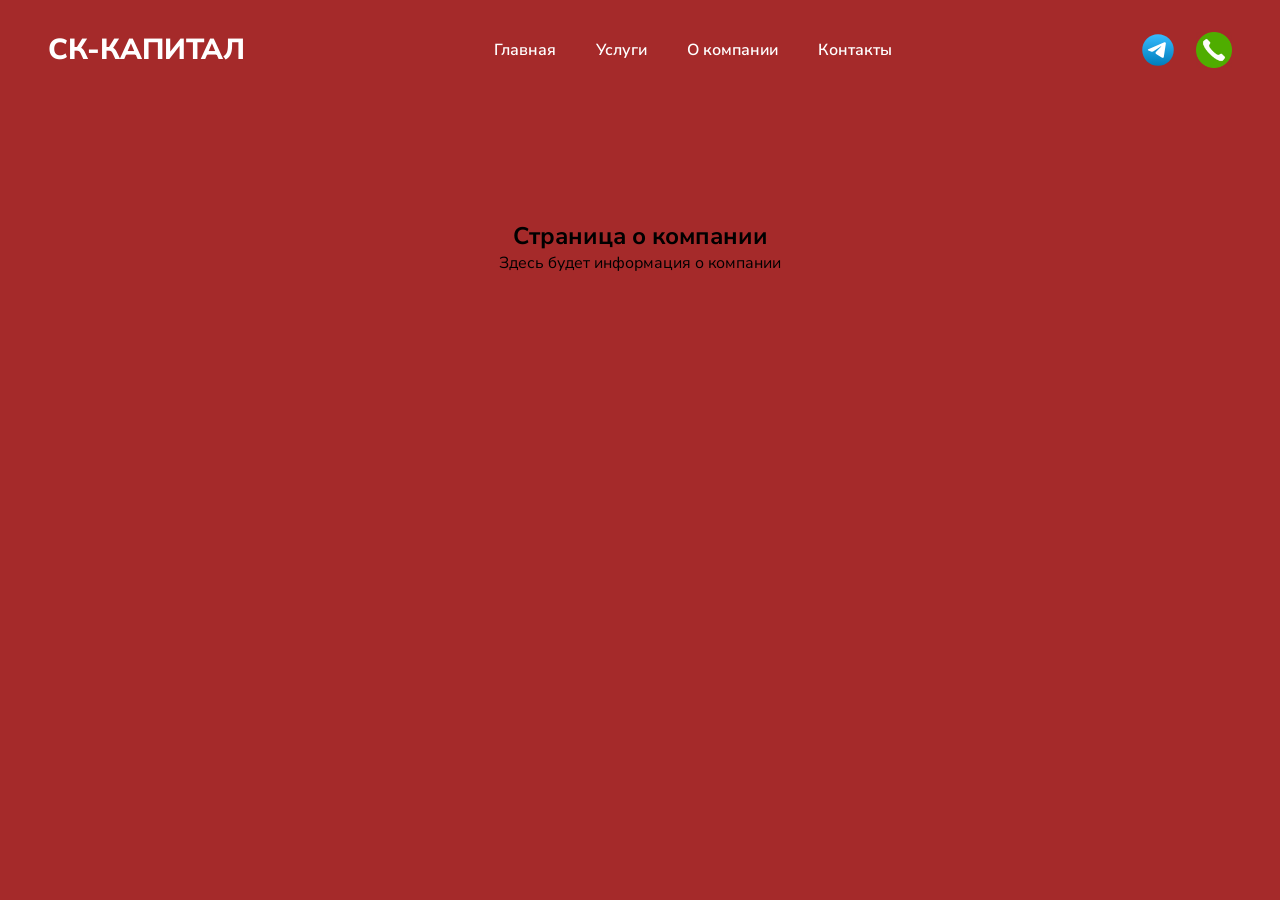
==== about.html @ 128ee40b "Add files via upload" ====
<!DOCTYPE html>
<html lang="ru">
<head>
    <meta charset="UTF-8">
    <title>О компании | СК-Капитал</title>
    <link rel="stylesheet" href="css/main.css">
    <style>
        body {
        background-color: brown;
        }
    </style>
</head>
<body>

<div id="header"></div>

<main class="page-content">
<section style="margin-top:120px; padding:100px; text-align:center;">
    <h1>Страница о компании</h1>
    <p>Здесь будет информация о компании</p>
</section>

<script>
fetch("header.html")
  .then(response => response.text())
  .then(data => {
    document.getElementById("header").innerHTML = data;
  });
</script>
</main>

</body>
</html>
---- css/main.css ----
@import url('https://fonts.googleapis.com/css2?family=Nunito+Sans:ital,opsz,wght@0,6..12,200..1000;1,6..12,200..1000&display=swap');

*{
    margin: 0;
    padding: 0;
    box-sizing: border-box;
}

body {
    font-family: "Nunito Sans", sans-serif;
    font-weight: 400;
}

a {
    text-decoration: none;
    color: #000;
}

img {
    max-width: 100%;
}

.container {
    max-width: 1200px;
    margin: 0 auto;
    padding: 0 20px;
}

.header {
    position: absolute;
    width: 100%;
    z-index: 10;
    padding: 0 48px;
    top: 30px;
}

.content_container {
    display: flex;
    align-items: center;
    justify-content: space-between;
}

.logo {
    font-size: 29px;
    font-weight: 800;
    color: #ffffff;
    text-decoration: none;
    white-space: nowrap;
    text-transform: uppercase;
}


.main-nav ul {
    display: flex;
    gap: 40px;
    list-style: none;
}

.main-nav a {
    position: relative;
    color: #ffffff;
    font-weight: 600;
    padding-bottom: 6px;
}

.main-nav a::after {
    content: "";
    position: absolute;
    left: 50%;
    bottom: 0;
    width: 0;
    height: 2px;
    background: #fff;
    transition: all 0.3s ease;
    transform: translateX(-50%);
    }

.main-nav a:hover::after {
    width: 100%;
} 

.actions {
    display: flex;
    gap: 20px;
    list-style: none;
}

.actions img {
    width: 36px;
    height: 36px;
    display: block;
}

.actions a {
    display: flex;
    align-items: center;
    justify-content: center;
}

.hero {
    position: relative;
    height: 100vh;
    background: url("/image/kartinka.svg") center center / cover no-repeat;
}

/* текст поверх */
.hero__content {
    position: relative;
    z-index: 1;
    height: 100%;
    color: #fff;

    display: flex;
    flex-direction: column;
    justify-content: center;
    align-items: center;

    text-align: center;
}

.hero__content h1 {
    font-size: 48px;
    margin-bottom: 20px;
}

.hero__content h4 {
    font-size: 20px;
    font-weight: 400;
}

.features {
    padding: 100px 0;
    background: #fff;
}

/* Заголовок */
.features-head {
    text-align: center;
    margin-bottom: 60px;
}

.features-head h2 {
    font-size: 36px;
    margin-bottom: 15px;
}

.features-head p {
    color: #666;
    line-height: 1.6;
}

/* Фичи */
.features-list {
    display: flex;
    justify-content: space-between;
    gap: 40px;
    margin-bottom: 80px;
}

.feature {
    text-align: center;
}

.feature h4 {
    font-size: 16px;
    margin-bottom: 10px;
}

.feature p {
    font-size: 14px;
    color: #666;
    line-height: 1.6;
}

/* Картинка снизу */
.features-image {
    position: relative;
    border-radius: 20px;
    overflow: hidden;
    box-shadow: 0 20px 60px rgba(0,0,0,0.15);
}

.features-image img {
    width: 100%;
    display: block;
}
.why {
    padding: 120px 0;
    background: #fff;
}

.why-inner {
    display: flex;
    align-items: center;
    gap: 80px;
}

.why-text {
    flex: 1;
}

.why-text h2 {
    font-size: 36px;
    margin-bottom: 15px;
}

.why-text .lead {
    color: #666;
    margin-bottom: 40px;
    font-size: 16px;
}

.why-list {
    list-style: none;
    padding: 0;
}

.why-list li {
    margin-bottom: 25px;
}

.why-list strong {
    display: block;
    font-size: 16px;
    margin-bottom: 5px;
}

.why-list span {
    color: #666;
    font-size: 14px;
}

.why-image {
    flex: 1;
    border-radius: 20px;
    overflow: hidden;
    box-shadow: 0 20px 60px rgba(0,0,0,.15);
}

.why-image img {
    width: 100%;
    display: block;
}

.contact {
    padding: 120px 0;
    background: #fff;
}

.contact-head {
    text-align: center;
    margin-bottom: 80px;
}

.contact-head h2 {
    font-size: 36px;
    margin-bottom: 15px;
}

.contact-head p {
    color: #666;
    line-height: 1.6;
}

.contact-inner {
    display: flex;
    gap: 80px;
    align-items: flex-start;
}

/* ФОРМА */
.contact-form {
    width: 400px;
    padding: 40px;
    border-radius: 20px;
    box-shadow: 0 20px 60px rgba(0,0,0,.1);
}

.contact-form h3 {
    text-align: center;
    margin-bottom: 30px;
}

.contact-form input,
.contact-form textarea {
    width: 100%;
    padding: 14px 18px;
    border-radius: 30px;
    border: none;
    background: #f5f5f5;
    margin-bottom: 20px;
    font-family: inherit;
}

.contact-form textarea {
    border-radius: 16px;
    resize: none;
    height: 120px;
}

.contact-form button {
    padding: 12px 30px;
    border-radius: 30px;
    border: none;
    background: #2091f9;
    color: #fff;
    cursor: pointer;
}

/* ПРАВАЯ ЧАСТЬ */
.contact-info {
    flex: 1;
}

.info-items {
    display: flex;
    gap: 40px;
    margin-bottom: 30px;
}

.info {
    text-align: center;
    font-size: 14px;
}

.map {
    border-radius: 20px;
    overflow: hidden;
    box-shadow: 0 20px 60px rgba(0,0,0,.1);
    margin-bottom: 30px;
}

.contact-socials {
    display: flex;
    gap: 20px;
}

.contact-socials a {
    font-size: 20px;
    text-decoration: none;
}

.contact-socials img {
    width: 36px;  
    height: 36px;
}

html {
    overflow-y: scroll;
    scroll-behavior: smooth;
}

.page-content {
    animation: fadeIn 0.6s ease-in-out;
}

@keyframes fadeIn {
    from {
        opacity: 0;
    }
    to {
        opacity: 1;
    }
}

@media (max-width: 768px) {

    .main-nav ul {
        flex-direction: column;
        gap: 15px;
        background: #000;
        padding: 20px;
    }

    .why-inner,
    .contact-inner,
    .features-list {
        flex-direction: column;
        gap: 40px;
    }

    .contact-form {
        width: 100%;
    }

    .actions img {
        width: 28px;
        height: 28px;
    }

    .hero__content h1 {
        font-size: 32px;
    }
}
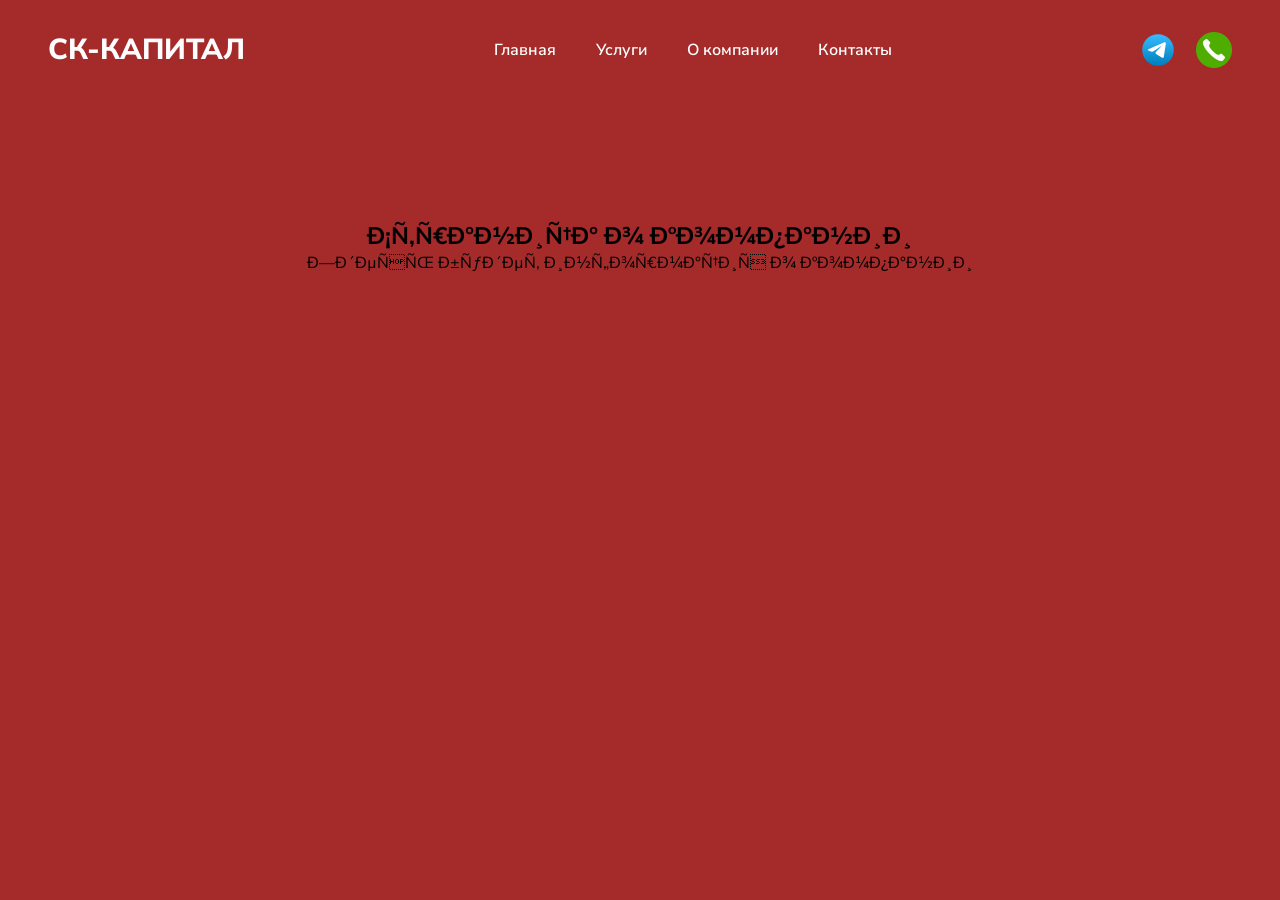
==== commit d3a9d358: "test metrica" ====
--- a/about.html
+++ b/about.html
@@ -1,6 +1,30 @@
 <!DOCTYPE html>
 <html lang="ru">
 <head>
+      <!-- Yandex.Metrika counter -->
+<script type="text/javascript">
+    (function(m,e,t,r,i,k,a){
+        m[i]=m[i]||function(){(m[i].a=m[i].a||[]).push(arguments)};
+        m[i].l=1*new Date();
+        for (var j = 0; j < document.scripts.length; j++) {if (document.scripts[j].src === r) { return; }}
+        k=e.createElement(t),a=e.getElementsByTagName(t)[0],k.async=1,k.src=r,a.parentNode.insertBefore(k,a)
+    })(window, document,'script','https://mc.yandex.ru/metrika/tag.js?id=107220277', 'ym');
+
+    ym(107220277, 'init', {ssr:true, webvisor:true, clickmap:true, ecommerce:"dataLayer", referrer: document.referrer, url: location.href, accurateTrackBounce:true, trackLinks:true});
+</script>
+<noscript><div><img src="https://mc.yandex.ru/watch/107220277" style="position:absolute; left:-9999px;" alt="" /></div></noscript>
+<!-- /Yandex.Metrika counter -->
+
+  <!-- Google tag (gtag.js) -->
+<script async src="https://www.googletagmanager.com/gtag/js?id=G-7DPBRM34QQ"></script>
+<script>
+  window.dataLayer = window.dataLayer || [];
+  function gtag(){dataLayer.push(arguments);}
+  gtag('js', new Date());
+
+  gtag('config', 'G-7DPBRM34QQ');
+</script>
+
     <meta charset="UTF-8">
     <title>О компании | СК-Капитал</title>
     <link rel="stylesheet" href="css/main.css">
--- a/css/main.css
+++ b/css/main.css
@@ -100,7 +100,7 @@
 .hero {
     position: relative;
     height: 100vh;
-    background: url("/image/kartinka.svg") center center / cover no-repeat;
+    background: url("../image/kartinka.svg") center center / cover no-repeat;
 }
 
 /* текст поверх */
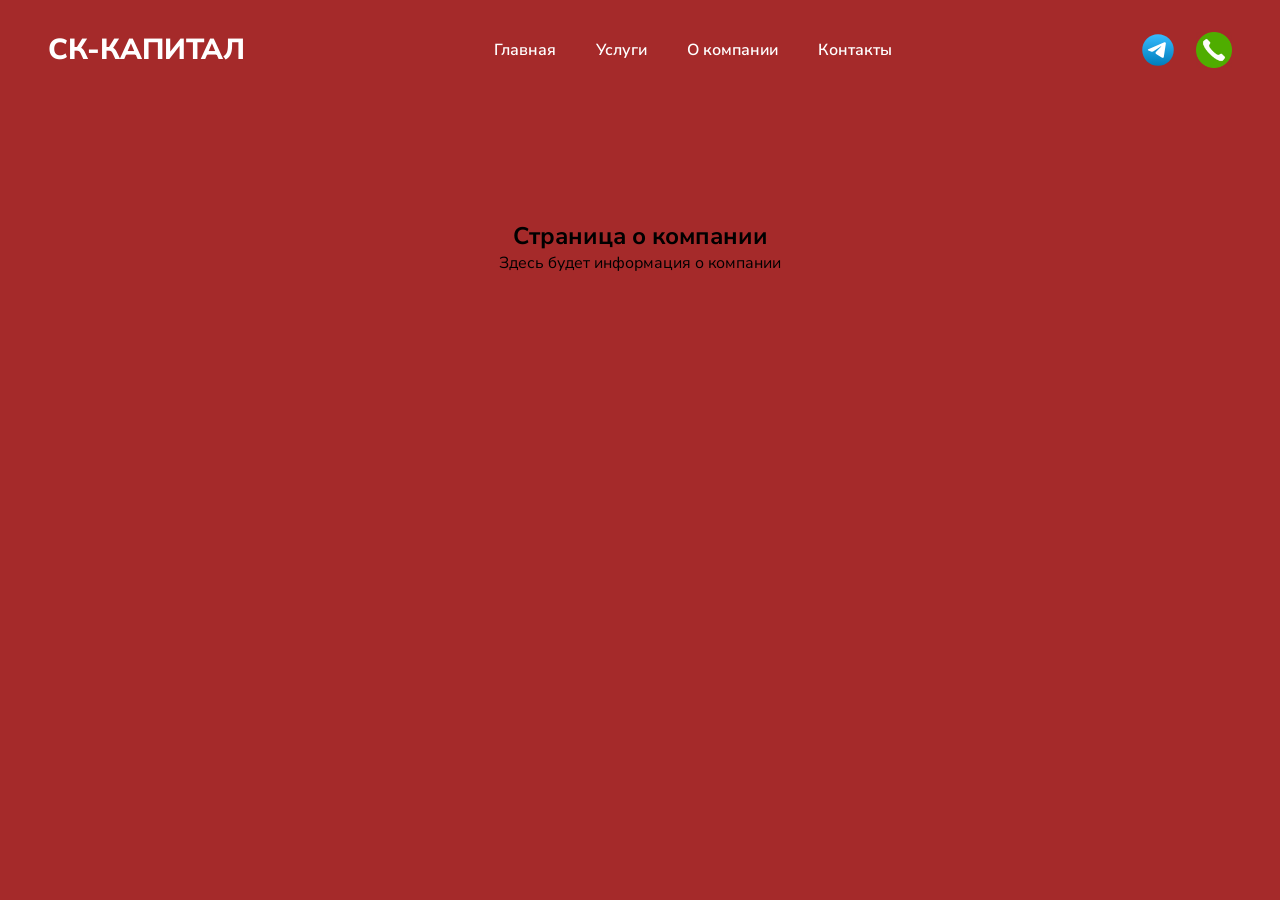
==== commit 6bb45107: "kaka" ====
--- a/about.html
+++ b/about.html
@@ -1,30 +1,6 @@
 <!DOCTYPE html>
 <html lang="ru">
 <head>
-      <!-- Yandex.Metrika counter -->
-<script type="text/javascript">
-    (function(m,e,t,r,i,k,a){
-        m[i]=m[i]||function(){(m[i].a=m[i].a||[]).push(arguments)};
-        m[i].l=1*new Date();
-        for (var j = 0; j < document.scripts.length; j++) {if (document.scripts[j].src === r) { return; }}
-        k=e.createElement(t),a=e.getElementsByTagName(t)[0],k.async=1,k.src=r,a.parentNode.insertBefore(k,a)
-    })(window, document,'script','https://mc.yandex.ru/metrika/tag.js?id=107220277', 'ym');
-
-    ym(107220277, 'init', {ssr:true, webvisor:true, clickmap:true, ecommerce:"dataLayer", referrer: document.referrer, url: location.href, accurateTrackBounce:true, trackLinks:true});
-</script>
-<noscript><div><img src="https://mc.yandex.ru/watch/107220277" style="position:absolute; left:-9999px;" alt="" /></div></noscript>
-<!-- /Yandex.Metrika counter -->
-
-  <!-- Google tag (gtag.js) -->
-<script async src="https://www.googletagmanager.com/gtag/js?id=G-7DPBRM34QQ"></script>
-<script>
-  window.dataLayer = window.dataLayer || [];
-  function gtag(){dataLayer.push(arguments);}
-  gtag('js', new Date());
-
-  gtag('config', 'G-7DPBRM34QQ');
-</script>
-
     <meta charset="UTF-8">
     <title>О компании | СК-Капитал</title>
     <link rel="stylesheet" href="css/main.css">
